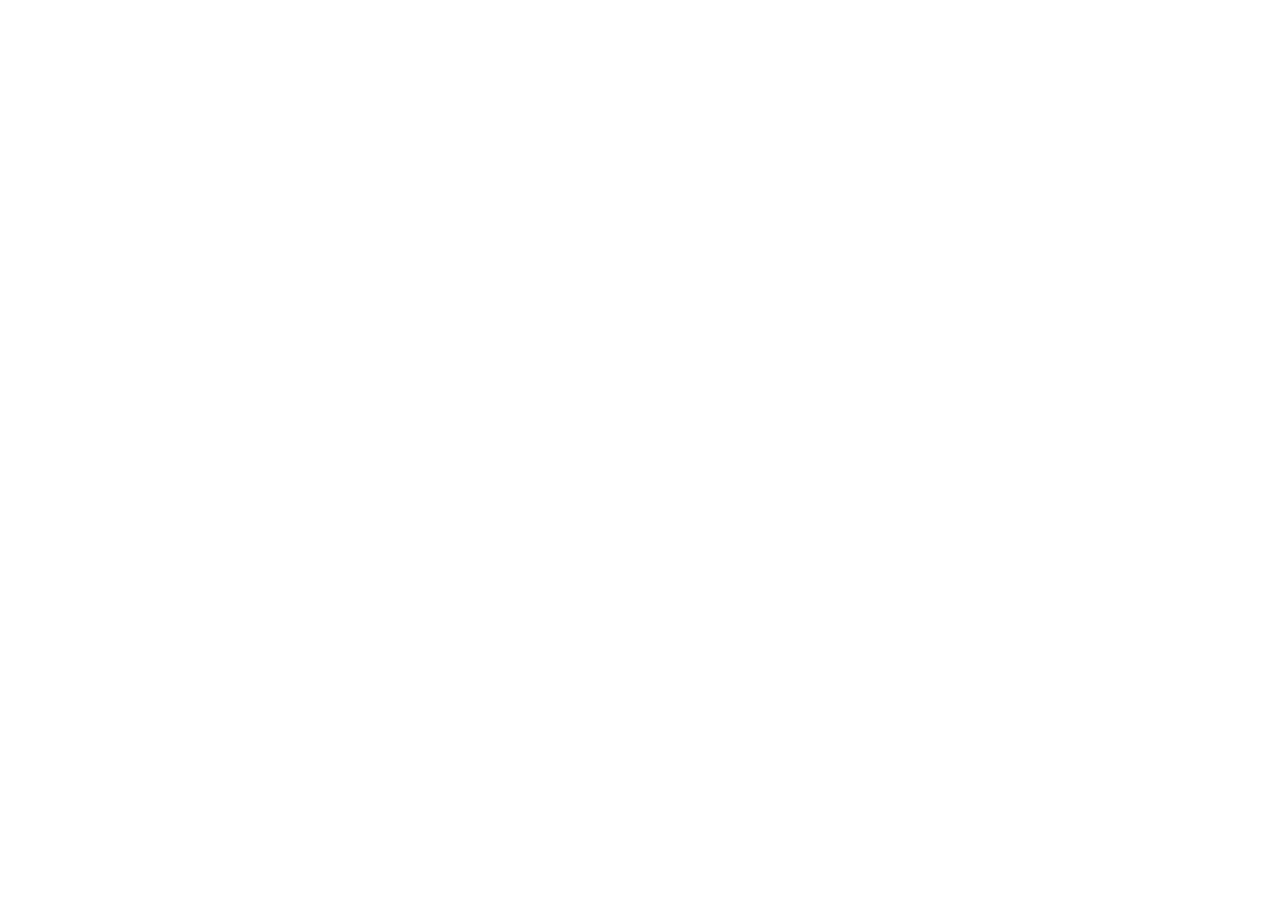
==== ejemplos.html @ e33695c5 "Agrege una pagina de ejemplos y corregi errores en meta" ====
<!DOCTYPE html>
<html lang="es-419" dir="ltr">

<head>
    <title> Ejemplos de HMTL</title>
    <meta name="description" content="Aquí escribes una descripción atractiva y 
        clara de tu página, máximo 155-160 caracteres">
    <meta charset="UTF-8">
    <meta name="viewport" content="with=device-with, initial-scale=1.0">
    <meta property="og:title" content="Título atractivo">
    <meta property="og:description" content="Descripción clara">
    <meta property="og:image" content="https://ejemplo.com/imagen.jpg">
    <meta property="og:url" content="https://ejemplo.com">
    <meta property="og:type" content="website">
    <meta name="twitter:card" content="summary_large_image">
</head>

<body>
    <header>
        <nav>

        </nav>
    </header>

    <main>
        <section>

        </section>

        <article>

        </article>

        <aside>

        </aside>

    </main>

    <footer>

    </footer>
</body>

</html>
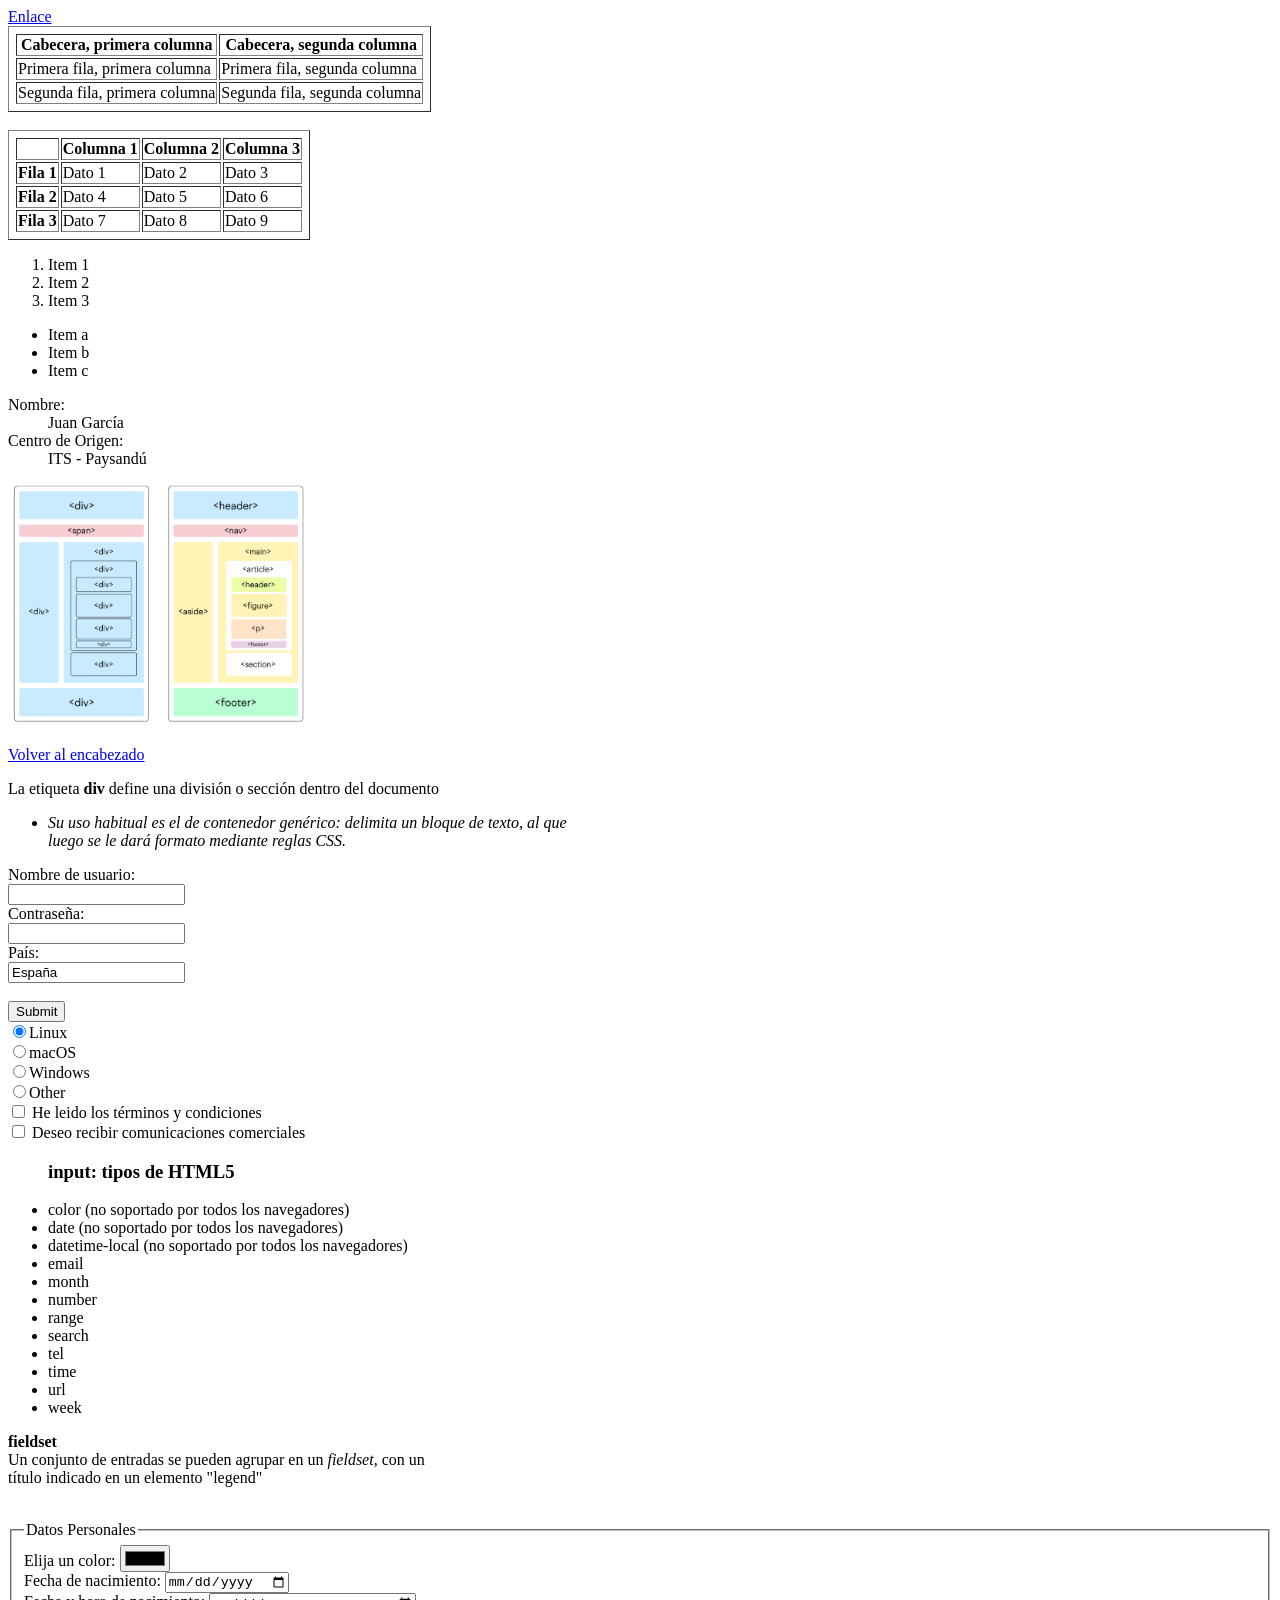
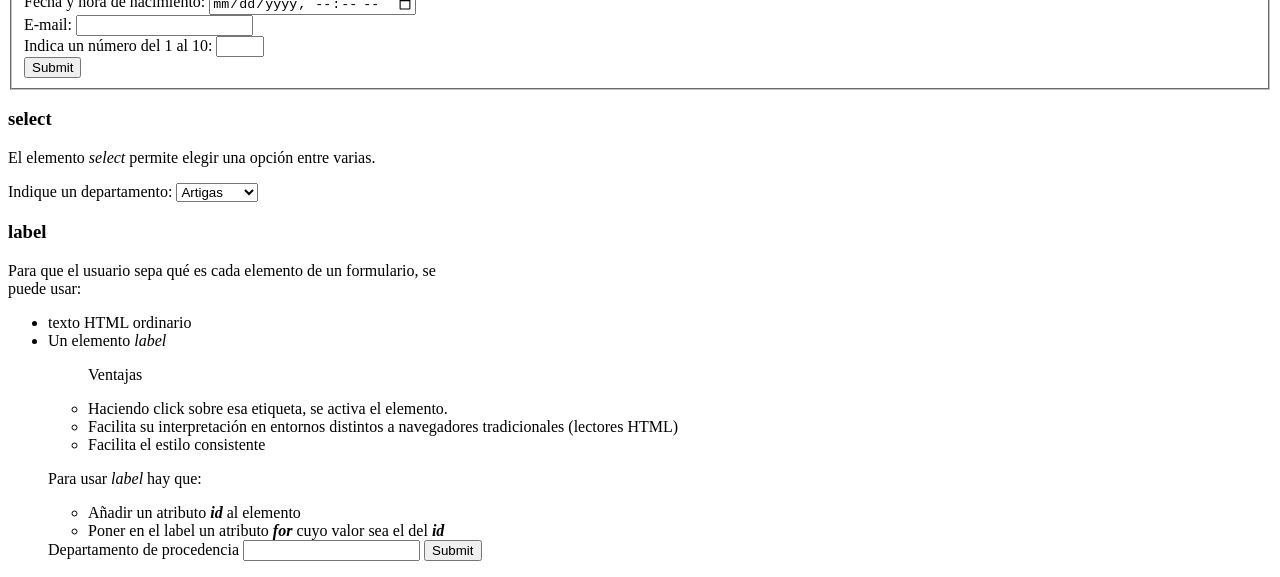
==== commit b3db7c48: "Cree pagina de ejemplos con ejemplos de etiquetas html" ====
--- a/ejemplos.html
+++ b/ejemplos.html
@@ -6,7 +6,7 @@
     <meta name="description" content="Aquí escribes una descripción atractiva y 
         clara de tu página, máximo 155-160 caracteres">
     <meta charset="UTF-8">
-    <meta name="viewport" content="with=device-with, initial-scale=1.0">
+    <meta name="viewport" content="with=device-width, initial-scale=1.0">
     <meta property="og:title" content="Título atractivo">
     <meta property="og:description" content="Descripción clara">
     <meta property="og:image" content="https://ejemplo.com/imagen.jpg">
@@ -16,24 +16,210 @@
 </head>
 
 <body>
-    <header>
+    <header id="encabezado">
         <nav>
-
+            <a href="index.html" target="_blank">Enlace</a>
         </nav>
     </header>
 
     <main>
         <section>
-
+            <table border="1" style="padding: 5px;">
+                <tr>
+                    <th>Cabecera, primera columna</th>
+                    <th>Cabecera, segunda columna</th>
+                </tr>
+                <tr>
+                    <td>Primera fila, primera columna</td>
+                    <td>Primera fila, segunda columna</td>
+                </tr>
+                <tr>
+                    <td>Segunda fila, primera columna</td>
+                    <td>Segunda fila, segunda columna</td>
+                </tr>
+            </table>
+
+            <br>
+
+            <table border="1" style="padding: 5px;">
+                <tr>
+                    <th></th>
+                    <th>Columna 1</th>
+                    <th>Columna 2</th>
+                    <th>Columna 3</th>
+                </tr>
+                <tr>
+                    <th>Fila 1</th>
+                    <td>Dato 1</td>
+                    <td>Dato 2</td>
+                    <td>Dato 3</td>
+                </tr>
+                <tr>
+                    <th>Fila 2</th>
+                    <td>Dato 4</td>
+                    <td>Dato 5</td>
+                    <td>Dato 6</td>
+                </tr>
+                <tr>
+                    <th>Fila 3</th>
+                    <td>Dato 7</td>
+                    <td>Dato 8</td>
+                    <td>Dato 9</td>
+                </tr>
+            </table>
         </section>
 
         <article>
-
+            <ol>
+                <li>Item 1</li>
+                <li>Item 2</li>
+                <li>Item 3</li>
+            </ol>
         </article>
 
         <aside>
-
+            <ul>
+                <li>Item a</li>
+                <li>Item b</li>
+                <li>Item c</li>
+            </ul>
         </aside>
+
+        <section>
+            <dl>
+                <dt>
+                    Nombre:
+                </dt>
+                <dd>
+                    Juan García
+                </dd>
+                <dt>
+                    Centro de Origen:
+                </dt>
+                <dd>
+                    ITS - Paysandú
+                </dd>
+            </dl>
+            <img src="semantica-nosemantica.png" alt="no semántico vs semántico" width="300" height="240">
+        </section>
+
+        <br>
+
+        <a href="#encabezado">Volver al encabezado</a>
+
+        <div>
+            <p>La etiqueta <strong>div</strong> define una división o sección dentro del documento</p>
+            <ul>
+                <li><em>Su uso habitual es el de contenedor genérico: delimita un bloque de texto, al que
+                        <br>
+                        luego se le dará formato mediante reglas CSS.</em></li>
+            </ul>
+        </div>
+
+        <section>
+            <form action="index.html">
+                Nombre de usuario:<br>
+                <input type="text" name="usuario"><br>
+                Contraseña:<br>
+                <input type="password" name="contrasenia"><br>
+                País:<br>
+                <input type="text" name="pais" value="España"><br><br>
+                <input type="submit">
+            </form>
+
+            <form>
+                <input type="radio" name="os" value="Linux" checked>Linux<br>
+                <input type="radio" name="os" value="macOS">macOS<br>
+                <input type="radio" name="os" value="Windows">Windows<br>
+                <input type="radio" name="os" value="other">Other<br>
+            </form>
+
+            <form>
+                <input type="checkbox" name="terminos" value="si">
+                He leido los términos y condiciones<br>
+                <input type="checkbox" name="publicidad" value="si">
+                Deseo recibir comunicaciones comerciales<br>
+            </form>
+
+            <ul>
+                <h3>input: tipos de HTML5</h3>
+                <li>color (no soportado por todos los navegadores)</li>
+                <li>date (no soportado por todos los navegadores)</li>
+                <li>datetime-local (no soportado por todos los navegadores)</li>
+                <li>email</li>
+                <li>month</li>
+                <li>number</li>
+                <li>range</li>
+                <li>search</li>
+                <li>tel</li>
+                <li>time</li>
+                <li>url</li>
+                <li>week</li>
+            </ul>
+        </section>
+
+        <section>
+            <p><strong>fieldset</strong><br>
+                Un conjunto de entradas se pueden agrupar en un <em>fieldset</em>, con un <br>
+                título indicado en un elemento "legend"</p>
+            <br>
+            <form>
+                <fieldset>
+                    <legend>
+                        Datos Personales
+                    </legend>
+
+                    Elija un color:
+                    <input type="color" name="favcolor">
+                    <br> Fecha de nacimiento:
+                    <input type="date" name="nacimiento">
+                    <br> Fecha y hora de nacimiento:
+                    <input type="datetime-local" name="nacimiento-hora">
+                    <br> E-mail:
+                    <input type="email" name="email">
+                    <br> Indica un número del 1 al 10:
+                    <input type="number" name="numero" min="1" max="10">
+                    <br>
+                    <input type="submit">
+                </fieldset>
+            </form>
+
+            <h3>select</h3>
+            <p>El elemento <em>select</em> permite elegir una opción entre varias.</p>
+
+            <form>
+                Indique un departamento:
+                <select name="departamento">
+                    <option value="Artigas">Artigas</option>
+                    <option value="Salto">Salto</option>
+                    <option value="Paysandu">Paysandú</option>
+                </select>
+            </form>
+
+            <h3>label</h3>
+            <p>Para que el usuario sepa qué es cada elemento de un formulario, se <br>
+            puede usar:</p>
+            <ul>
+                <li>texto HTML ordinario</li>
+                <li>Un elemento <em>label</em></li>
+                <ul>
+                    <p>Ventajas</p>
+                    <li>Haciendo click sobre esa etiqueta, se activa el elemento.</li>
+                    <li>Facilita su interpretación en entornos distintos a navegadores tradicionales (lectores HTML)</li>
+                    <li>Facilita el estilo consistente</li>
+                </ul>
+                <p>Para usar <em>label</em> hay que:</p>
+                <ul>
+                    <li>Añadir un atributo <strong><em>id</em></strong> al elemento</li>
+                    <li>Poner en el label un atributo <strong><em>for</em></strong> cuyo valor sea el del <strong><em>id</em></strong></li>
+                </ul>
+                <form>
+                    <label for="departamento">Departamento de procedencia</label>
+                    <input type="text" name="ciudad" id="departamento">
+                    <input type="submit">
+                </form>
+            </ul>
+        </section>
 
     </main>
 
